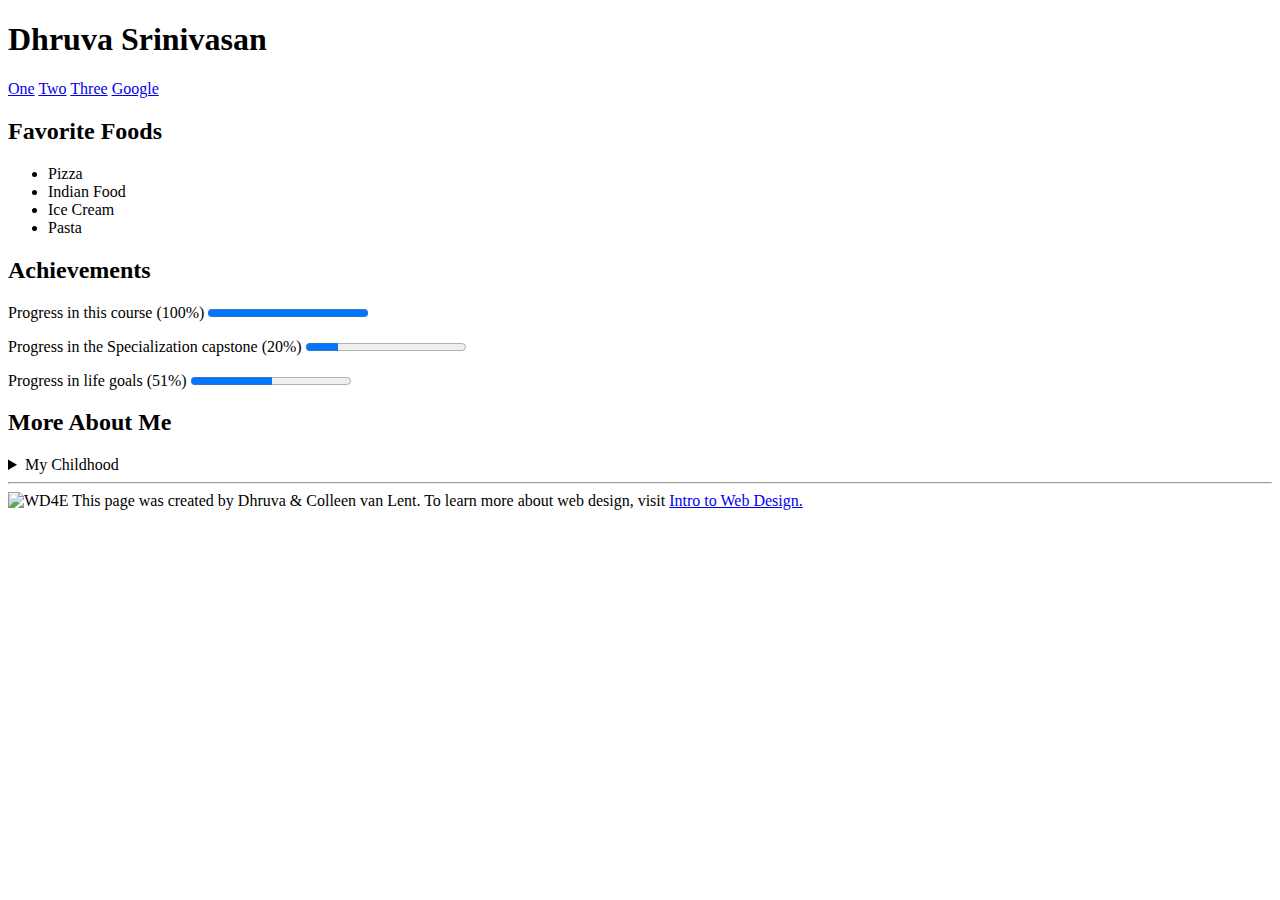
==== 2.html @ c3d62779 "cahnged" ====
<!DOCTYPE html>
<html lang="en">
<head>
	<meta charset="UTF-8">
	<title>Final Project</title>
	<link rel="stylesheet" type="text/css" href="firstPage2.css" title="Default"/>
	<link rel="alternate stylesheet" type="text/css" href="alternate.css" title="Alternate"/>
</head>
<body>
	<header>
		<h1>Dhruva Srinivasan</h1>
		<nav>
			<a href="https://coursera.org">One</a>
			<a href="https://wikipedia.org">Two</a>
			<a href="https://boeing.com">Three</a>
			<a href="https://google.com">Google</a>
		</nav>
	</header>
	<section>
		<h2>Favorite Foods</h2>
		<ul>
			<li>Pizza</li>
			<li>Indian Food</li>
			<li>Ice Cream</li>
			<li>Pasta</li>
		</ul>	
	</section>
	<section>
		<h2>Achievements</h2>
		<p>Progress in this course (100%) <progress value="100" max="100">100%</progress></p>
		<p>Progress in the Specialization capstone (20%) <progress value="20" max="100">20%</progress></p>
		<p>Progress in life goals (51%) <progress value="51" max="100">51%</progress></p>
	</section>
	<section>
		<h2>More About Me</h2>
		<details>
			<summary>My Childhood</summary>
			I grew up in Pleasanton, California.
		</details>
	</section>
	<hr/>
	<footer>
		<img src="http://www.intro-webdesign.com/images/newlogo.png" alt="WD4E">
		This page was created by Dhruva &amp; Colleen van Lent. To learn more about web design, visit <a href="http://www.intro-webdesign.com">Intro to Web Design.</a>
	</footer>
</body>
</html>
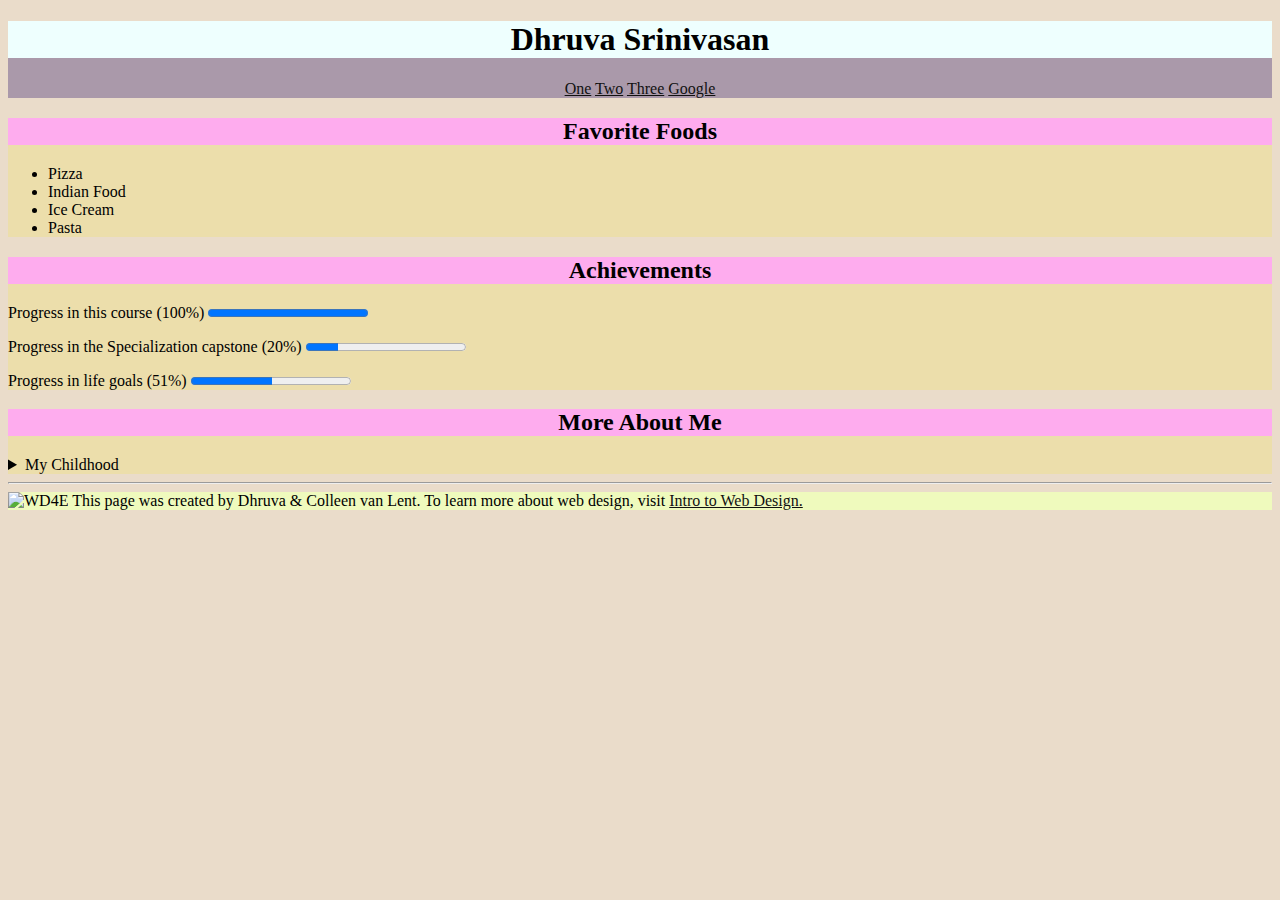
==== commit 59eb9975: "changed" ====
--- a/2.html
+++ b/2.html
@@ -4,7 +4,7 @@
 	<meta charset="UTF-8">
 	<title>Final Project</title>
 	<link rel="stylesheet" type="text/css" href="firstPage2.css" title="Default"/>
-	<link rel="alternate stylesheet" type="text/css" href="alternate.css" title="Alternate"/>
+	<link rel="alternate stylesheet" type="text/css" href="alt.css" title="Alternate"/>
 </head>
 <body>
 	<header>
--- a/firstPage2.css
+++ b/firstPage2.css
@@ -0,0 +1,32 @@
+h1{
+	background-color:#EEFFFE;
+}
+header{
+	background-color:#AA99AA;
+	text-align:center;
+}
+a{
+	color:#111111;
+}
+h2{
+	background-color:#FEACEE;
+	text-align:center;
+	font-size:150%;
+}
+section{
+	background-color:#ECDEAB;
+}
+html{
+	background-color:#EADCCA;
+	font-family:Comic Sans MS;
+}
+footer{
+	background-color:#EFFABD;
+}
+details{
+	font-style:italic;
+}
+summary{
+	font-style:normal;
+	font-family:serif;
+}--- a/alt.css
+++ b/alt.css
@@ -0,0 +1,3 @@
+body{
+	background-color:red;
+}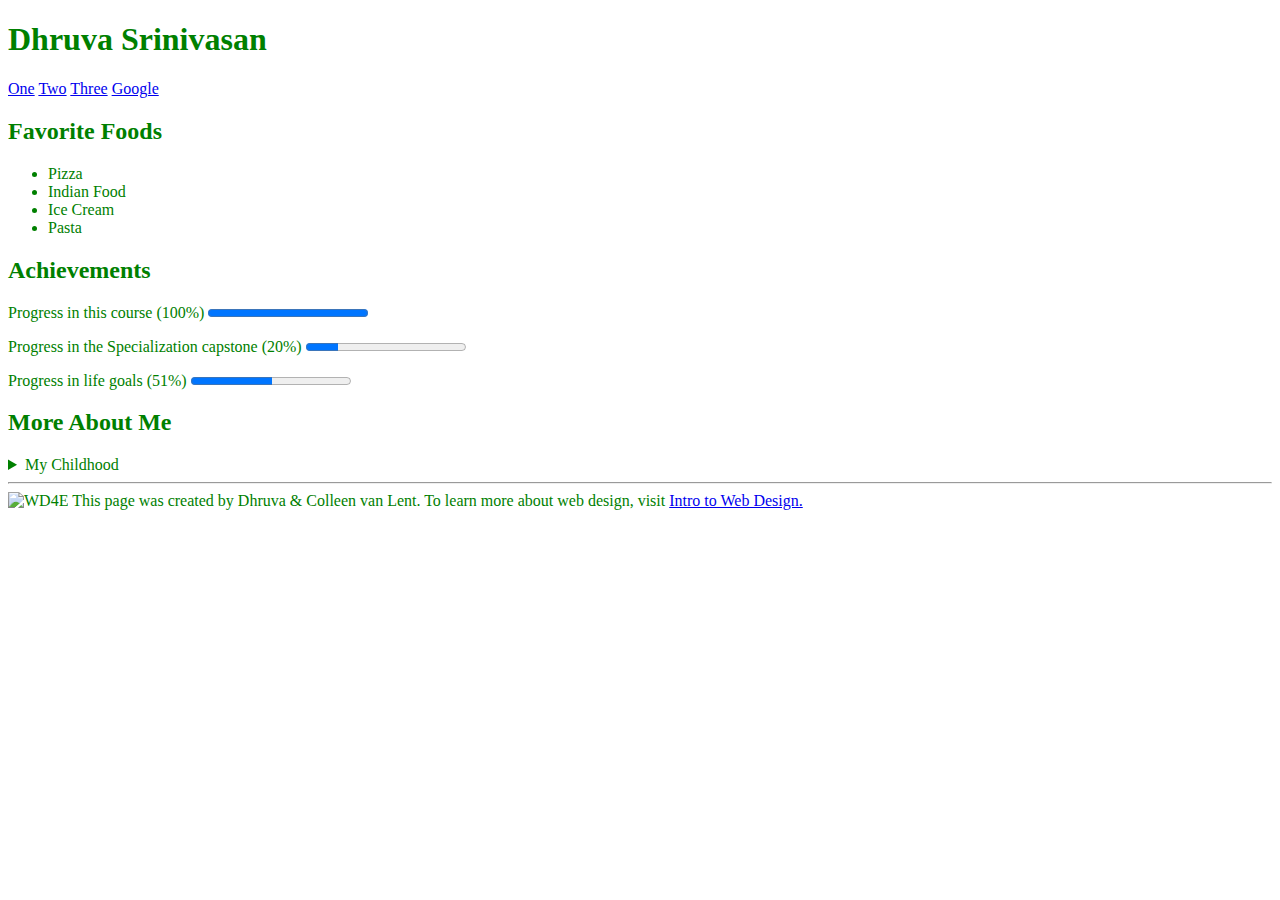
==== commit ce3622a6: "ch" ====
--- a/2.html
+++ b/2.html
@@ -5,6 +5,7 @@
 	<title>Final Project</title>
 	<link rel="stylesheet" type="text/css" href="firstPage2.css" title="Default"/>
 	<link rel="alternate stylesheet" type="text/css" href="alt.css" title="Alternate"/>
+	<link rel="alternate stylesheet" type="text/css" href="alt2.css" title="Alternate 2"/>
 </head>
 <body>
 	<header>
--- a/firstPage2.css
+++ b/firstPage2.css
@@ -1,32 +1,3 @@
-h1{
-	background-color:#EEFFFE;
-}
-header{
-	background-color:#AA99AA;
-	text-align:center;
-}
-a{
-	color:#111111;
-}
-h2{
-	background-color:#FEACEE;
-	text-align:center;
-	font-size:150%;
-}
-section{
-	background-color:#ECDEAB;
-}
 html{
-	background-color:#EADCCA;
-	font-family:Comic Sans MS;
-}
-footer{
-	background-color:#EFFABD;
-}
-details{
-	font-style:italic;
-}
-summary{
-	font-style:normal;
-	font-family:serif;
+	color:green;
 }--- a/alt2.css
+++ b/alt2.css
@@ -0,0 +1,4 @@
+body{
+	color:green;
+	background-color:red;
+}